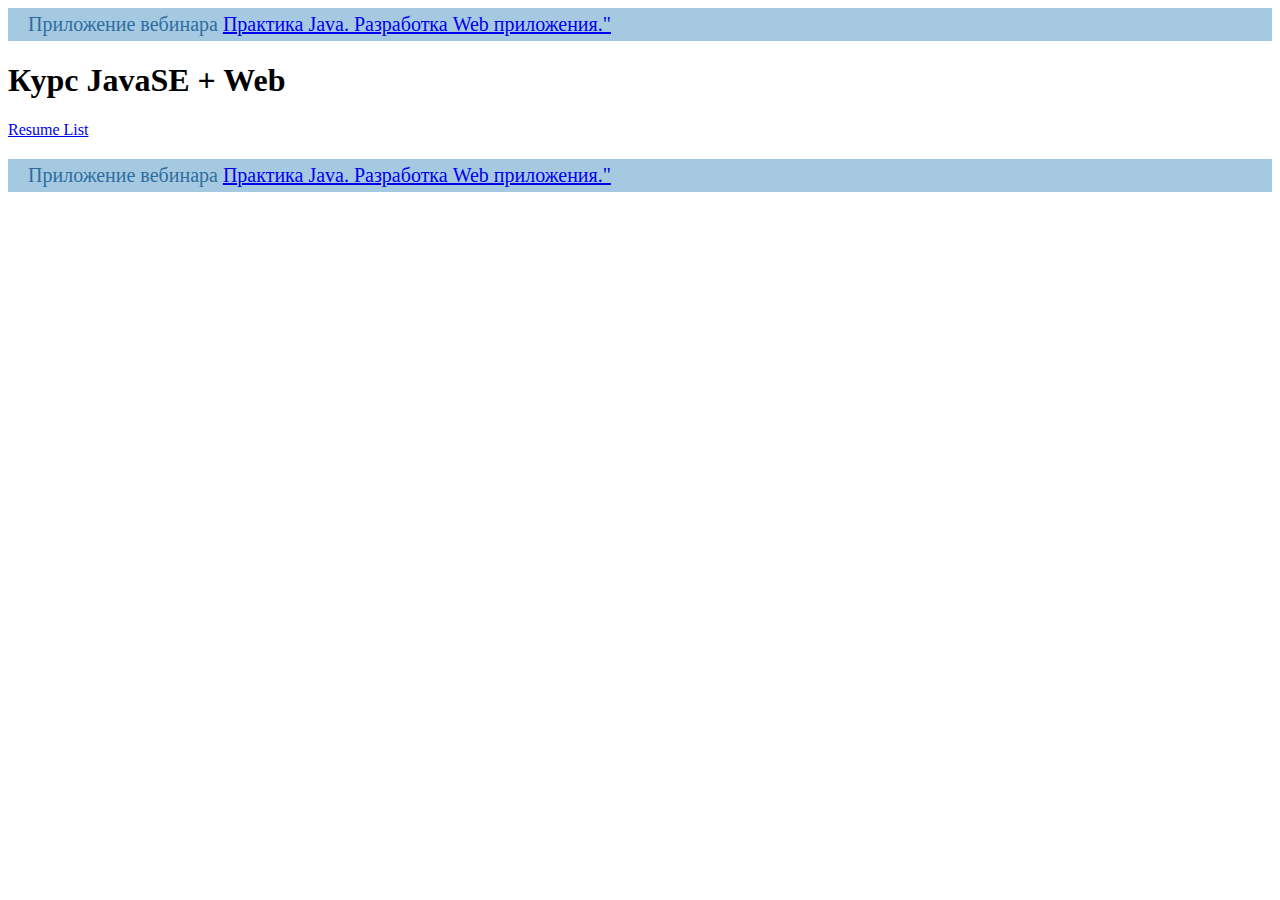
==== web/index.html @ b9e75c65 "HW15-fix2-reformat-web-dir" ====
<!DOCTYPE html>
<html xmlns="http://www.w3.org/1999/html">
<head>
    <meta charset="UTF-8">
    <link rel="stylesheet" href="css/style.css">
    <title>Курс JavaSE + Web.</title>
</head>
<link>
<header>Приложение вебинара <a href="http://javawebinar.ru/basejava/" target="_blank">Практика Java. Разработка Web
    приложения."</a></header>
<h1>Курс JavaSE + Web</h1>
<a href="resume" target="_blank">Resume List</a>
<footer>Приложение вебинара <a href="http://javawebinar.ru/basejava/" target="_blank">Практика Java. Разработка Web
    приложения."</a></footer>
</body>
</html>
---- web/css/style.css ----
header {
    background: none repeat scroll 0 0 #A6C9E2;
    color: #2E6E9E;
    font-size: 20px;
    padding: 5px 20px;
}

footer {
    background: none repeat scroll 0 0 #A6C9E2;
    color: #2E6E9E;
    font-size: 20px;
    padding: 5px 20px;
    margin: 20px 0;
}
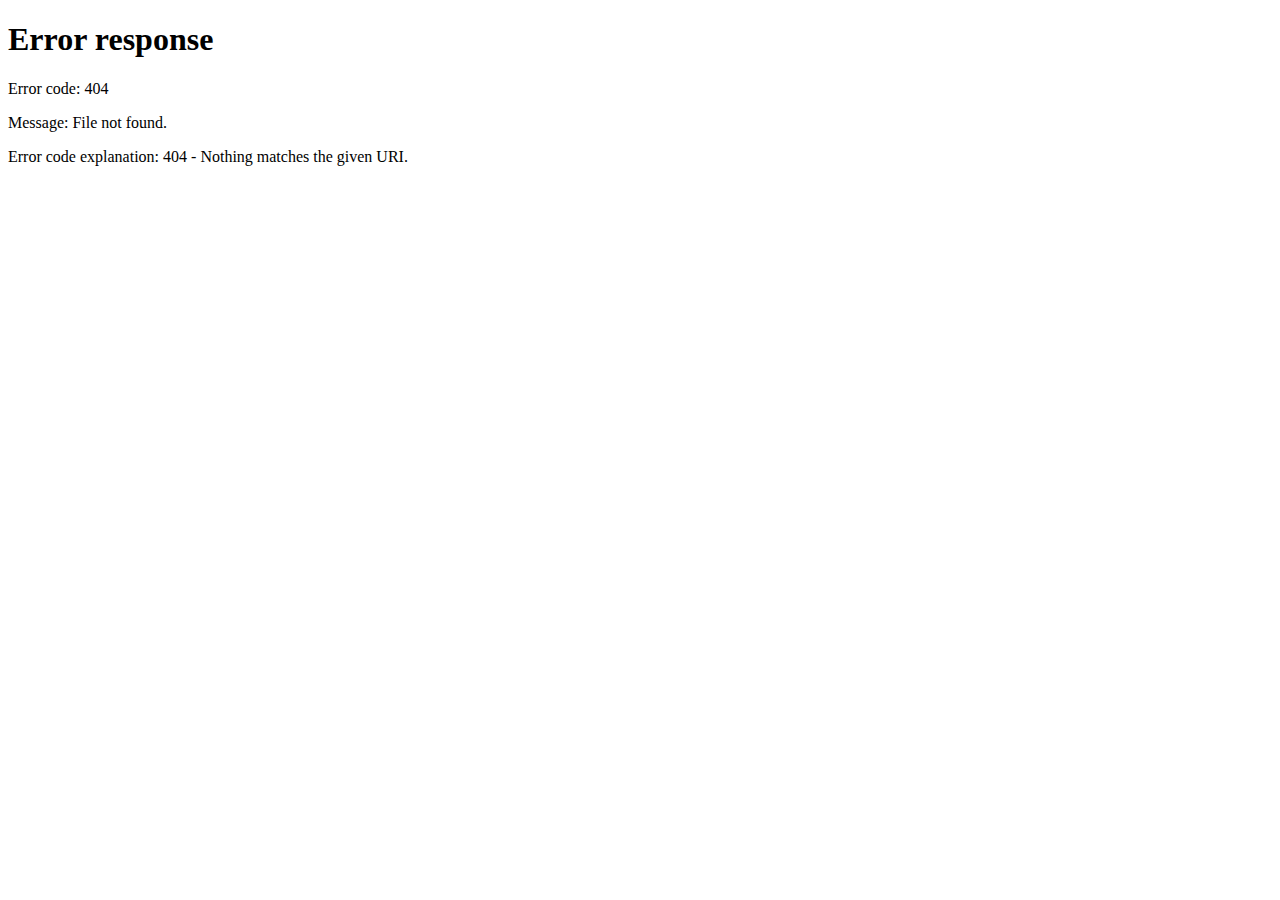
==== commit 95c00fa2: "Lesson16 CRUD" ====
--- a/web/index.html
+++ b/web/index.html
@@ -1,16 +1,12 @@
 <!DOCTYPE html>
-<html xmlns="http://www.w3.org/1999/html">
+<html>
 <head>
     <meta charset="UTF-8">
+    <meta http-equiv="refresh" content="0; url=resume"/>
     <link rel="stylesheet" href="css/style.css">
     <title>Курс JavaSE + Web.</title>
 </head>
-<link>
-<header>Приложение вебинара <a href="http://javawebinar.ru/basejava/" target="_blank">Практика Java. Разработка Web
-    приложения."</a></header>
-<h1>Курс JavaSE + Web</h1>
-<a href="resume" target="_blank">Resume List</a>
-<footer>Приложение вебинара <a href="http://javawebinar.ru/basejava/" target="_blank">Практика Java. Разработка Web
-    приложения."</a></footer>
+<body>
+<p><a href="resume">Resume List</a></p>
 </body>
 </html>--- a/web/css/style.css
+++ b/web/css/style.css
@@ -1,3 +1,8 @@
+section {
+    width: 900px;
+    margin: auto;
+}
+
 header {
     background: none repeat scroll 0 0 #A6C9E2;
     color: #2E6E9E;
@@ -11,4 +16,55 @@
     font-size: 20px;
     padding: 5px 20px;
     margin: 20px 0;
-}+    text-align: center;
+}
+
+dl {
+    background: none repeat scroll 0 0 #FAFAFA;
+    margin: 8px 0;
+    padding: 0;
+}
+
+dt {
+    display: inline-block;
+    width: 170px;
+}
+
+dd {
+    display: inline-block;
+    margin-left: 8px;
+    vertical-align: top;
+}
+
+h2, h3 {
+    margin: 15px 0 5px;
+}
+
+li {
+    margin: 15px 0;
+}
+
+a[href^="skype:"] {
+    padding-left: 20px !important;
+    background: url(../img/skype.png) no-repeat center left;
+}
+
+a[href^="mailto:"] {
+    padding-left: 20px !important;
+    background: url(../img/email.png) no-repeat center left;
+}
+
+a[href^="https://stackoverflow.com"] {
+    padding-left: 20px !important;
+    background: url(../img/so.png) no-repeat center left;
+}
+
+a[href^="https://www.linkedin.com"] {
+    padding-left: 20px !important;
+    background: url(../img/lin.png) no-repeat center left;
+}
+
+a[href*="github."] {
+    padding-left: 20px !important;
+    background: url(../img/gh.png) no-repeat center left;
+}
